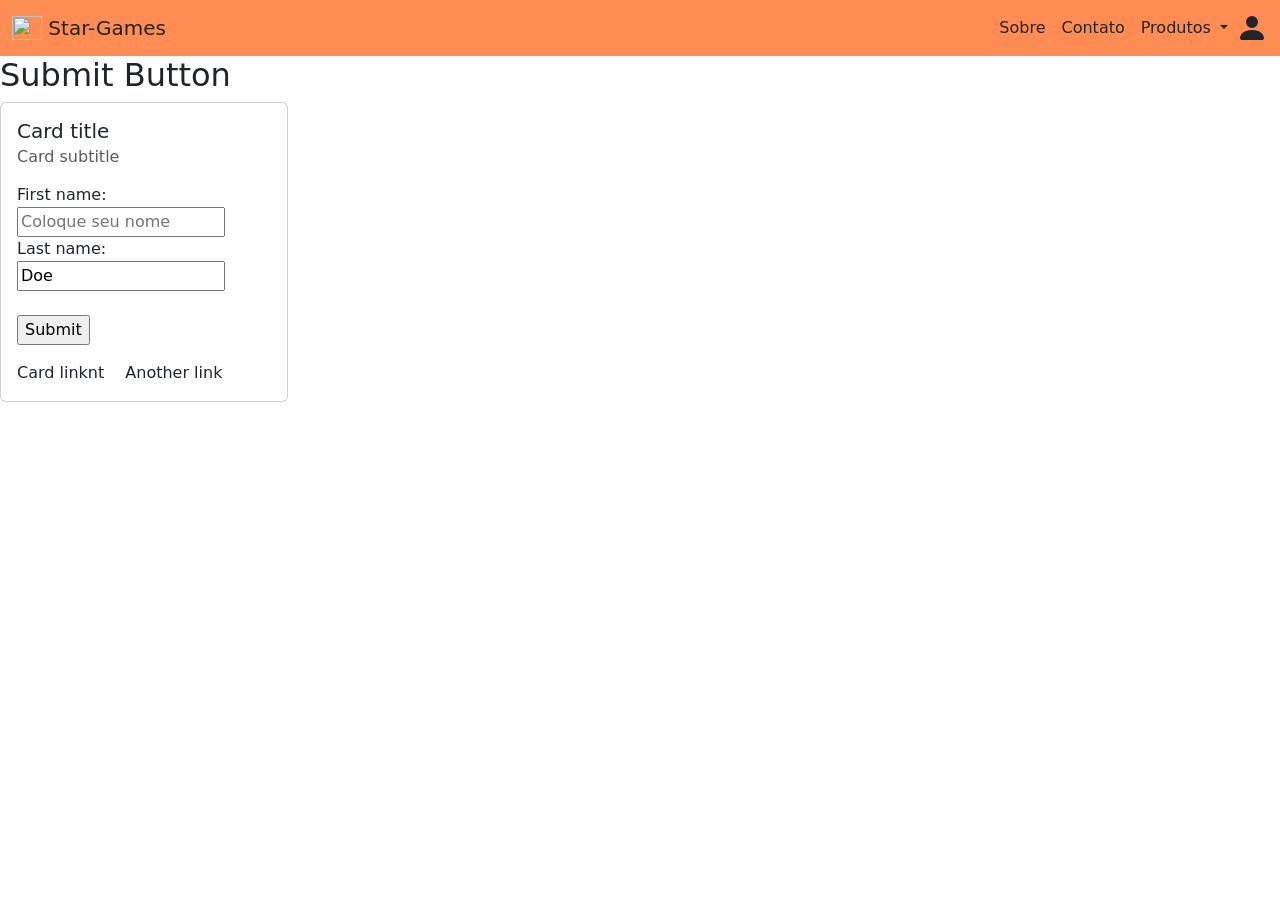
==== login.html @ fb8004f1 "crie uma pasta nova de produtos, adicionei o cabecalho,fiz um arquivo de login para poder adionar a " ====
<!DOCTYPE html>
<html>
    <html>
         <link rel="icon" type="image/x-icon" href="/imagens/favicon.ico">

    <link rel="stylesheet" href="style.css">
    <link href="https://cdn.jsdelivr.net/npm/bootstrap@5.3.8/dist/css/bootstrap.min.css" rel="stylesheet"
        integrity="sha384-sRIl4kxILFvY47J16cr9ZwB07vP4J8+LH7qKQnuqkuIAvNWLzeN8tE5YBujZqJLB" crossorigin="anonymous">
    <title></title>
    </html>
<body>
    <header class="cabecalho">

        <nav class="navbar navbar-expand-lg navbar-light bg-sucess">
            <div class="container-fluid">
                <a class="navbar-brand" href="index.html">
                    <img src="imagens/Logo gamer “S” com controle integrado.png" alt="" width="30" height="24"
                        class="d-inline-block align-text-top">
                    Star-Games
                </a>
                <button class="navbar-toggler" type="button" data-bs-toggle="collapse"
                    data-bs-target="#navbarNavDropdown" aria-controls="navbarNavDropdown" aria-expanded="false"
                    aria-label="Toggle navigation">
                    <span class="navbar-toggler-icon"></span>
                </button>
                <div class="collapse navbar-collapse flex-end" id="navbarNavDropdown">
                    <ul class="navbar-nav">
                        <li class="nav-item">
                            <a class="nav-link active" aria-current="page" href="sobre/sobre.html">Sobre</a>
                        </li>
                        <li class="nav-item">
                            <a class="nav-link" href="/contato/contato.html">Contato</a>
                        </li>

                        <li class="nav-item dropdown">
                            <a class="nav-link dropdown-toggle" href="#" id="navbarDropdownMenuLink" role="button"
                                data-bs-toggle="dropdown" aria-expanded="false">
                                Produtos
                            </a>
                            <ul class="dropdown-menu" aria-labelledby="navbarDropdownMenuLink">
                                <li><a class="dropdown-item" href="/produtos/nintendo/nintendo.html">Nintendo Switch</a></li>
                                <li><a class="dropdown-item" href="/produtos/ps5.html">PS5</a></li>
                                <li><a class="dropdown-item" href="/produtos/xbox.html">Xbox Series </a></li>
                            </ul>
                        </li>

                        <a href="login.html" style="align-self:center;">
                            <svg xmlns="http://www.w3.org/2000/svg" width="32" height="32" fill="currentColor" class="bi bi-person-fill" viewBox="0 0 16 16">
  <path d="M3 14s-1 0-1-1 1-4 6-4 6 3 6 4-1 1-1 1zm5-6a3 3 0 1 0 0-6 3 3 0 0 0 0 6"/>
</svg>
                        </a>

                    </ul>
                </div>
            </div>
        </nav>
    </header>
    <h2>Submit Button</h2>

    <div class="card" style="width: 18rem;">
  <div class="card-body">
    <h5 class="card-title">Card title</h5>
    <h6 class="card-subtitle mb-2 text-muted">Card subtitle</h6>
    <p class="card-text"><form action="/action_page.php">
  <label for="fname">First name:</label><br>
  <input type="text" id="fname" name="fname" placeholder="Coloque seu nome"><br>
  <label for="lname">Last name:</label><br>
  <input type="text" id="lname" name="lname" value="Doe"><br><br>
  <input type="submit" value="Submit">
</form> </p>
    <a href="#" class="card-link">Card link</a>nt
    <a href="#" class="card-link">Another link</a>
  </div>
    </div>

</body>
</html>
---- style.css ----
@keyframes fadeIn{
    0% {opacity: 0;}
    100% {opacity: 1;}
}
a{
    text-decoration: none !important;
    color: inherit !important;
}
.cabecalho{
    background-color: #FF8C52 !important;
    
}

.imagem-produto{
    height: 350px;
    width: 350px;
}
.animacao{
    animation: fadeIn 2s ease-in forwards;
}


.titulo-produto{
    font-family: Verdana, Geneva, Tahoma, sans-serif;
    font-size: x-large ;
    
}
.descricao{
    display: flex;
    flex-direction: column;
    
}
.texto-sobre{
    padding:25vh;
    padding-top: 3vh;
     animation: fadeIn 1s ease-in forwards
    
}
.titulo-sobre{
    display: flex;
    font-family: Verdana, Geneva, Tahoma, sans-serif;
    font-size:larger;   

}
.corpo-texto{
    display: flex;
    justify-content: center;
    padding-top: 15vh;
     animation: fadeIn 1s ease-in forwards;
}
.texto-contato{
    /* padding:60vh; */
} 
.rodape{
    bottom: 0;
    background-color: #FF8C52;
    width: 100%;
}
.rodape-contato{
    position: absolute;
    bottom: 0;
    background-color: #FF8C52;
    width: 100%;
}
.flex-end{
    justify-content: end;
}
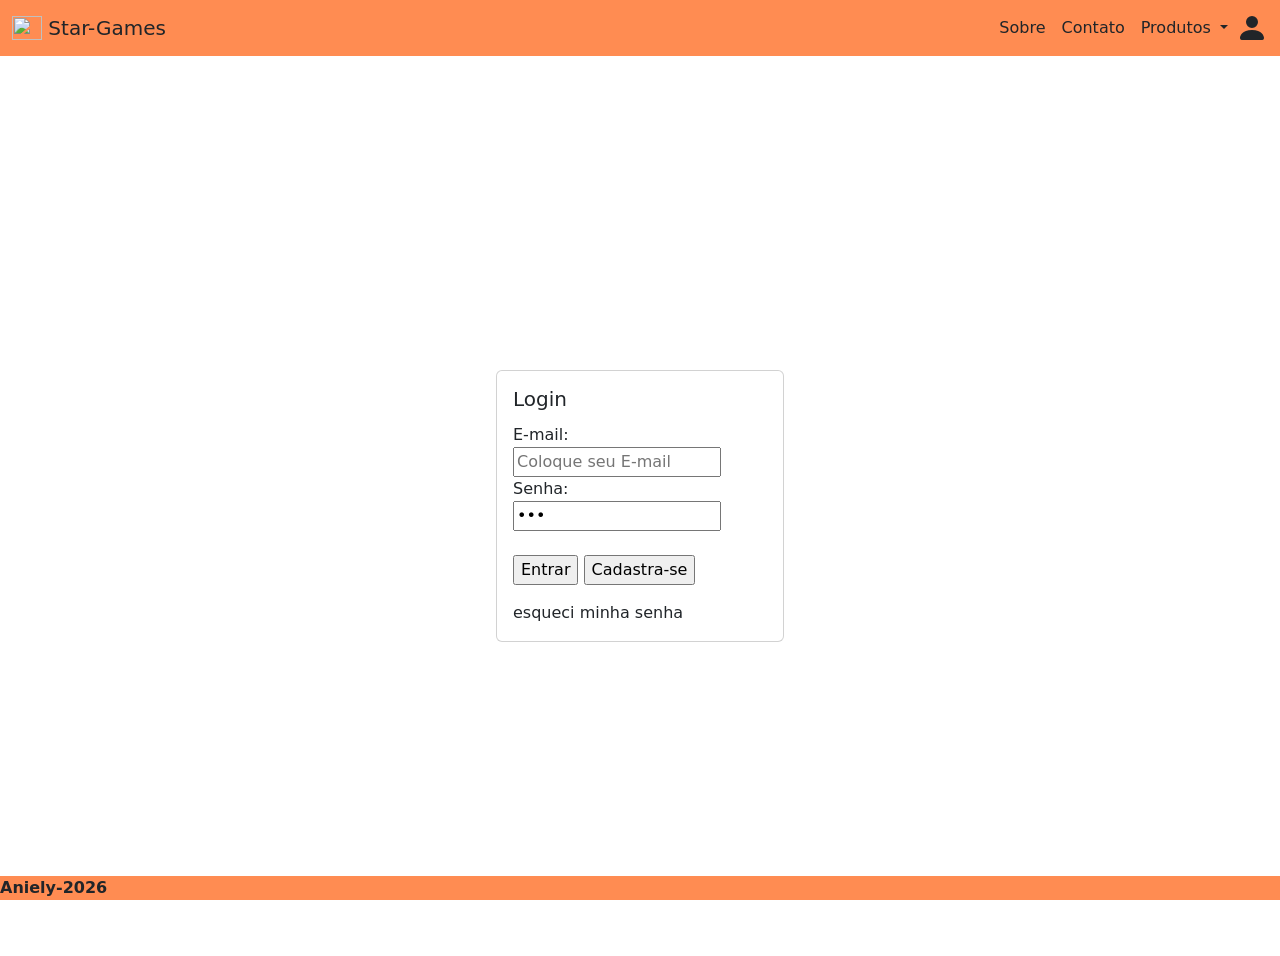
==== commit 3c460cb0: "arrumei o cabecalho do meu arquivo contato, e o arquivo sobre,terminei de ajustar o arquivo de login" ====
--- a/login.html
+++ b/login.html
@@ -1,13 +1,15 @@
 <!DOCTYPE html>
 <html>
-    <html>
-         <link rel="icon" type="image/x-icon" href="/imagens/favicon.ico">
+<html>
+<link rel="icon" type="image/x-icon" href="/imagens/favicon.ico">
 
-    <link rel="stylesheet" href="style.css">
-    <link href="https://cdn.jsdelivr.net/npm/bootstrap@5.3.8/dist/css/bootstrap.min.css" rel="stylesheet"
-        integrity="sha384-sRIl4kxILFvY47J16cr9ZwB07vP4J8+LH7qKQnuqkuIAvNWLzeN8tE5YBujZqJLB" crossorigin="anonymous">
-    <title></title>
-    </html>
+<link rel="stylesheet" href="style.css">
+<link href="https://cdn.jsdelivr.net/npm/bootstrap@5.3.8/dist/css/bootstrap.min.css" rel="stylesheet"
+    integrity="sha384-sRIl4kxILFvY47J16cr9ZwB07vP4J8+LH7qKQnuqkuIAvNWLzeN8tE5YBujZqJLB" crossorigin="anonymous">
+<title></title>
+
+</html>
+
 <body>
     <header class="cabecalho">
 
@@ -38,16 +40,18 @@
                                 Produtos
                             </a>
                             <ul class="dropdown-menu" aria-labelledby="navbarDropdownMenuLink">
-                                <li><a class="dropdown-item" href="/produtos/nintendo/nintendo.html">Nintendo Switch</a></li>
+                                <li><a class="dropdown-item" href="/produtos/nintendo/nintendo.html">Nintendo Switch</a>
+                                </li>
                                 <li><a class="dropdown-item" href="/produtos/ps5.html">PS5</a></li>
                                 <li><a class="dropdown-item" href="/produtos/xbox.html">Xbox Series </a></li>
                             </ul>
                         </li>
 
                         <a href="login.html" style="align-self:center;">
-                            <svg xmlns="http://www.w3.org/2000/svg" width="32" height="32" fill="currentColor" class="bi bi-person-fill" viewBox="0 0 16 16">
-  <path d="M3 14s-1 0-1-1 1-4 6-4 6 3 6 4-1 1-1 1zm5-6a3 3 0 1 0 0-6 3 3 0 0 0 0 6"/>
-</svg>
+                            <svg xmlns="http://www.w3.org/2000/svg" width="32" height="32" fill="currentColor"
+                                class="bi bi-person-fill" viewBox="0 0 16 16">
+                                <path d="M3 14s-1 0-1-1 1-4 6-4 6 3 6 4-1 1-1 1zm5-6a3 3 0 1 0 0-6 3 3 0 0 0 0 6" />
+                            </svg>
                         </a>
 
                     </ul>
@@ -55,23 +59,38 @@
             </div>
         </nav>
     </header>
-    <h2>Submit Button</h2>
 
-    <div class="card" style="width: 18rem;">
-  <div class="card-body">
-    <h5 class="card-title">Card title</h5>
-    <h6 class="card-subtitle mb-2 text-muted">Card subtitle</h6>
-    <p class="card-text"><form action="/action_page.php">
-  <label for="fname">First name:</label><br>
-  <input type="text" id="fname" name="fname" placeholder="Coloque seu nome"><br>
-  <label for="lname">Last name:</label><br>
-  <input type="text" id="lname" name="lname" value="Doe"><br><br>
-  <input type="submit" value="Submit">
-</form> </p>
-    <a href="#" class="card-link">Card link</a>nt
-    <a href="#" class="card-link">Another link</a>
-  </div>
-    </div>
+    <main class=" d-flex" style="justify-content:center; align-items: center;height:100vh;">
+
+        <div class="card" style="width: 18rem;">
+            <div class="card-body">
+                <h5 class="card-title">Login</h5>
+                <h6 class="card-subtitle mb-2 text-muted"></h6>
+                <p class="card-text">
+                <form action="/action_page.php">
+                    <label for="fname">E-mail:</label><br>
+                    <input type="text" id="fname" name="fname" placeholder="Coloque seu E-mail"><br>
+                    <label for="lname">Senha:</label><br>
+                    <input type="password" id="lname" name="lname" value="Doe"><br><br>
+                    <input onclick="login()" type="submit" value="Entrar">
+                    <input type="submit" value="Cadastra-se">
+
+                </form>
+                </p>
+                <a href="#" class="card-link">esqueci minha senha </a>
+                <a href="#" class="card-link"></a>
+            </div>
+        </div>
+    </main>
+    <footer ondblclick="login()" class="rodape-contato">
+        <strong>Aniely-2026</strong>
+    </footer>
+
+    <script src="https://cdn.jsdelivr.net/npm/bootstrap@5.3.8/dist/js/bootstrap.bundle.min.js"
+        integrity="sha384-FKyoEForCGlyvwx9Hj09JcYn3nv7wiPVlz7YYwJrWVcXK/BmnVDxM+D2scQbITxI"
+        crossorigin="anonymous"></script>
+     <script src="script.js"></script>
 
 </body>
+
 </html>
